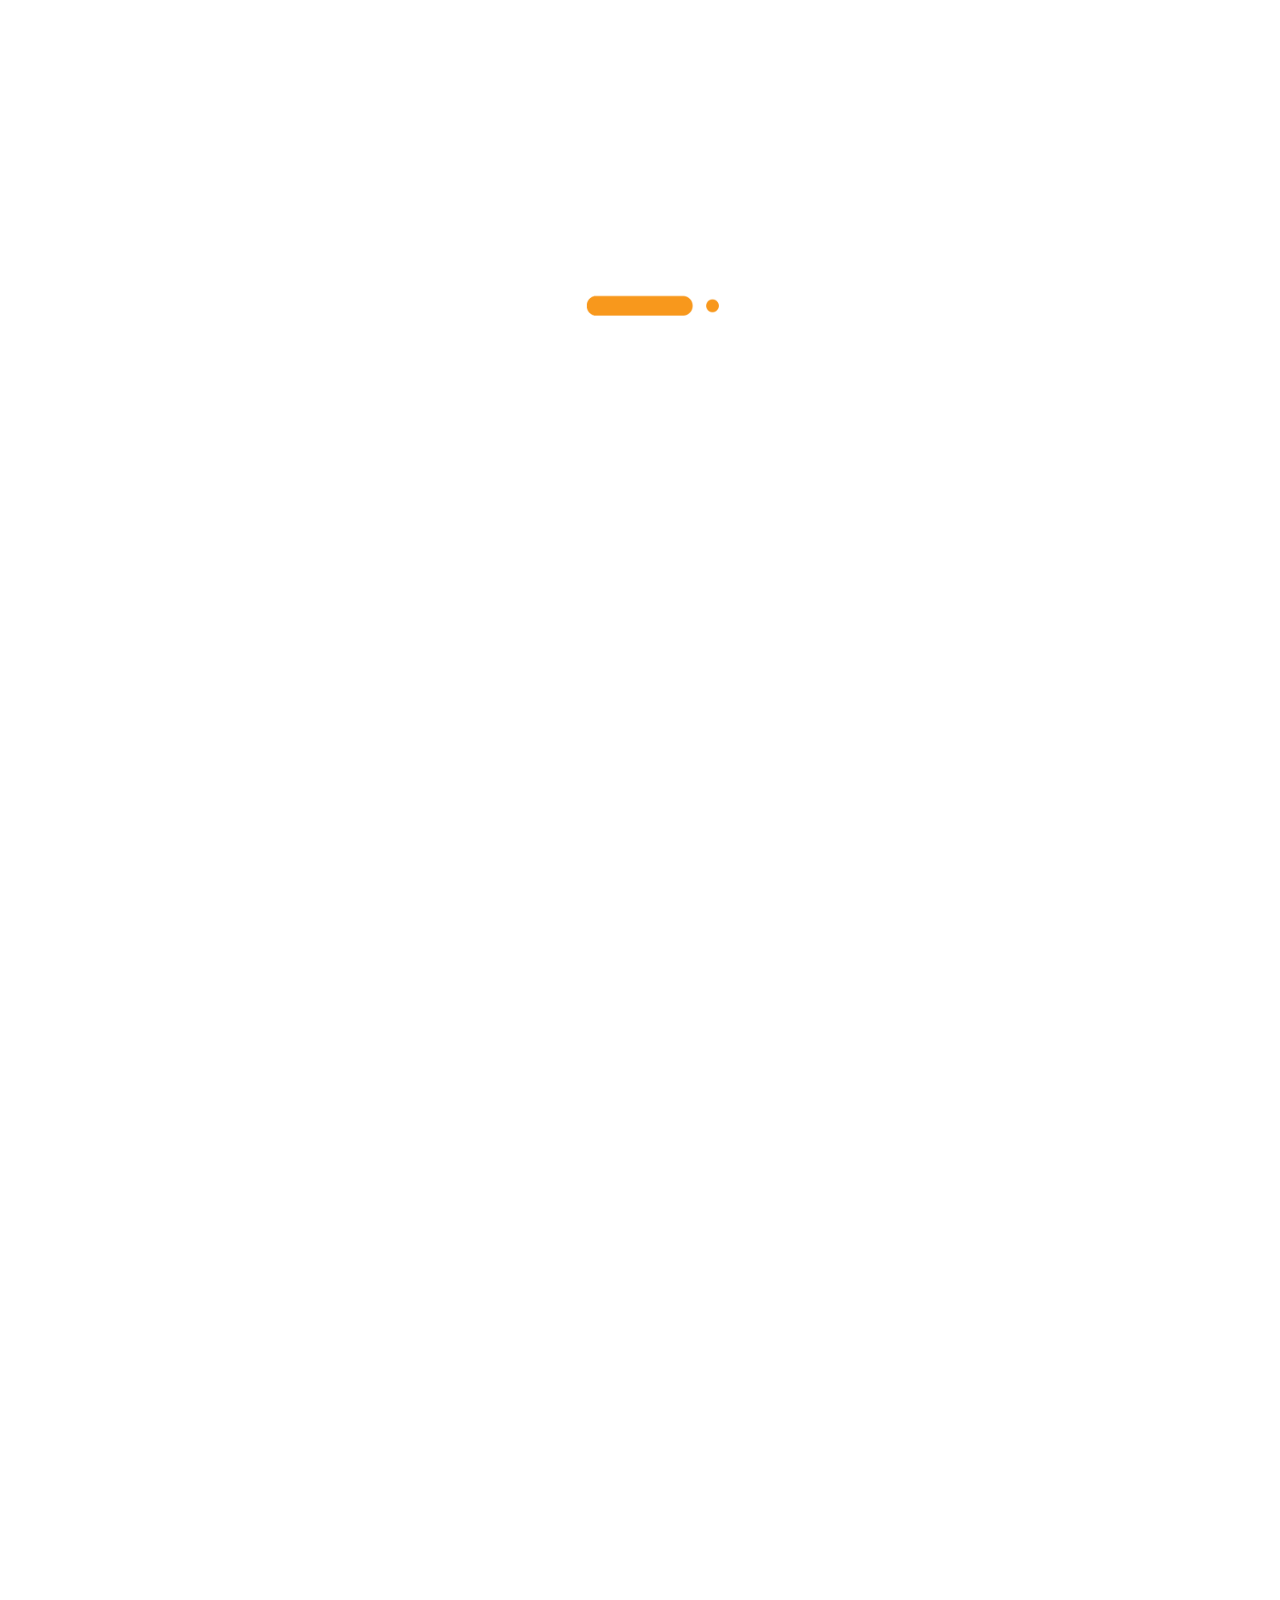
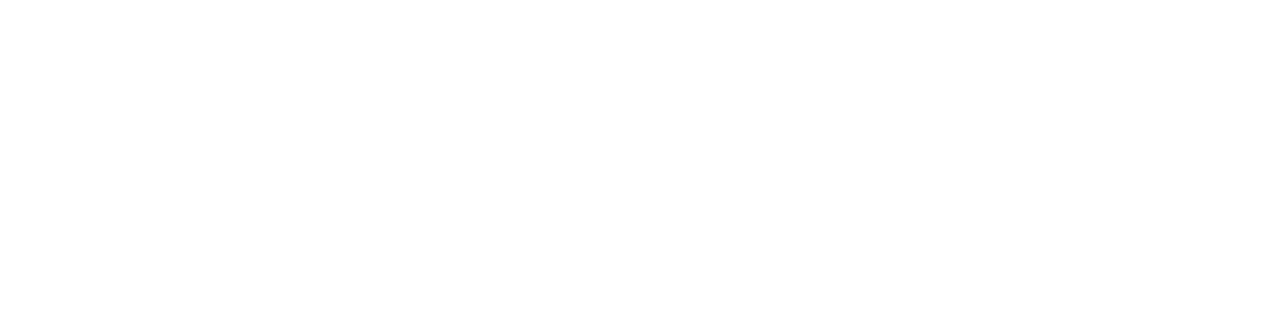
==== index.html @ 1a149c2b "Add files via upload" ====
<!DOCTYPE html>
<html lang="en" dir="ltr">
  <head>
    <meta charset="utf-8">
    <meta name="viewport" content="width=device-width">
    <title> Sophia Tseng </title>
    <link rel="icon" href="icon.png">
    <link href="reset.css" rel="stylesheet" media="screen" type="text/css">
    <link rel="stylesheet" media='screen and (min-width: 701px)' href="stylee.css">
    <link rel="stylesheet" media='screen and (max-width: 700px)' href="style_mobile.css">
    <script src="paper-full.js"></script>
    <script src="jquery.js"></script>
    <script src="zepto.js"></script>

  </head>
  <body>
    <div id="load">
      <img class="ph-load" src="load.gif" width="100%">
    </div>
    <div id="contents">
    <!--
            INTERACTIVE WAVE
     -->
        <script src="paper-full.js"></script>
            <script src="script.js"></script>
            <script src="jquery.js"></script>
            <script type="text/paperscript" canvas="canvas-1">
            // Code ported to Paper.js from http://the389.com/9/1/
            // with permission.

            var values = {
              friction: 0.8,
              timeStep: 0.01,
              amount: 15,
              mass: 2,
              count: 0
            };
            values.invMass = 1 / values.mass;

            var path, springs;
            var size = view.size * [1.2, 1];

            var Spring = function(a, b, strength, restLength) {
              this.a = a;
              this.b = b;
              this.restLength = restLength || 80;
              this.strength = strength ? strength : 0.55;
              this.mamb = values.invMass * values.invMass;
            };

            Spring.prototype.update = function() {
              var delta = this.b - this.a;
              var dist = delta.length;
              var normDistStrength = (dist - this.restLength) /
                  (dist * this.mamb) * this.strength;
              delta.y *= normDistStrength * values.invMass * 0.2;
              if (!this.a.fixed)
                this.a.y += delta.y;
              if (!this.b.fixed)
                this.b.y -= delta.y;
            };


            function createPath(strength) {
              var path = new Path({
                fillColor:'#ffb757'
                // '#ffb255'
                // 'rgba(255,152,0,0.8)'
              });
              springs = [];
              for (var i = 0; i <= values.amount; i++) {
                var segment = path.add(new Point(i / values.amount, 0.5) * size);
                var point = segment.point;
                if (i == 0 || i == values.amount)
                  point.y += size.height;
                point.px = point.x;
                point.py = point.y;
                // The first two and last two points are fixed:
                point.fixed = i < 2 || i > values.amount - 2;
                if (i > 0) {
                  var spring = new Spring(segment.previous.point, point, strength);
                  springs.push(spring);
                }
              }
              path.position.x -= size.width / 4;
              return path;
            }

            function onResize() {
              if (path)
                path.remove();
              size = view.bounds.size * [2, 1];
              path = createPath(0.1);
            }

            function onMouseMove(event) {
              var location = path.getNearestLocation(event.point);
              var segment = location.segment;
              var point = segment.point;

              if (!point.fixed && location.distance < size.height / 4) {
                var y = event.point.y;
                point.y += (y - point.y) / 6;
                if (segment.previous && !segment.previous.fixed) {
                  var previous = segment.previous.point;
                  previous.y += (y - previous.y) / 24;
                }
                if (segment.next && !segment.next.fixed) {
                  var next = segment.next.point;
                  next.y += (y - next.y) / 24;
                }
              }
            }

            function onFrame(event) {
              updateWave(path);
            }

            function updateWave(path) {
              var force = 1 - values.friction * values.timeStep * values.timeStep;
              for (var i = 0, l = path.segments.length; i < l; i++) {
                var point = path.segments[i].point;
                var dy = (point.y - point.py) * force;
                point.py = point.y;
                point.y = Math.max(point.y + dy, 0);
              }

              for (var j = 0, l = springs.length; j < l; j++) {
                springs[j].update();
              }
              path.smooth({ type: 'continuous' });
            }

            function onKeyDown(event) {
              if (event.key == 'space') {
                path.fullySelected = !path.fullySelected;
                path.fillColor = path.fullySelected ? null : 'black';
              }
            }
            </script>

<!--
             body
 -->

<div id="sec1">
  <div class="headerr">
    <img class="logoo" src="logooo.png" width="40px">
  </div>


    <div class="canvas">
      <canvas resize="true" hidpi="off" id="canvas-1" data-paper-scope="1" style="-webkit-user-drag: none; user-select: none; -webkit-tap-highlight-color: rgba(0, 0, 0, 0);" class="">
      </canvas>
    </div>

    <div class="intro">
    <p> Hello! This is <a class="button" href="About/index.html">Sophia Tseng</a><br>
      I'm an <a class="button" href="#">Industrial Designer</a><br>
      <!-- Also a <a class="button" href="#">Web Coding</a> newbie!<br> -->
      I love making!</p>
      <div class="blank"></div>      <div class="blank"></div>

      <a class="start" id="start" href="#sec2">Yes! Show Me Now!&nbsp;</a>
      <!-- <br>
      <p class="arrowdown">&drcorn;</p> -->
      <p id="egg">  </p>
    </div>
</div>
<div id="sec2">
  <div class="header">
    <img class="logo" src="logooo.png" width="40px"><p class="Home">Sophia Tseng</p>
    <div id="nav">
      <div class="nav-right">
      <a class=" nav About" href="About/index.html">About Me</a>
      <!-- <a class=" nav Works" href="Works/index.html">Work</a> -->
      <!-- <a class=" nav Experience" href="Experience/index.html">Experience</a> -->

      </div>
      </div>
  </div>
  <div class="works">

      <a class="pj01 pj-odd" href="Works/Bama/index.html">
        <img class="ph-pj ph-pj01 lazy" data-src="preview/bama.jpg">
        <p class="p-pj p-pj01">Bama Bike</p>
      </a>

      <a class="pj02 pj-even" href="Works/Exhibit/index.html">
        <img class="ph-pj ph-pj02 lazy" data-src="preview/exhibit.jpg">
        <p class="p-pj p-pj02">Reuse Plastic Bag</p>
      </a>

      <a class="pj03 pj-odd"  href="Works/Reen/index.html">
        <img class="ph-pj ph-pj03 lazy" data-src="preview/reen.jpg">
        <p class="p-pj p-pj03">Dry - Soap Holder</p>
      </a>

      <a class="pj04 pj-even"  href="Works/Form/index.html">
        <img class="ph-pj ph-pj04 lazy" data-src="preview/form.jpg">
        <p class="p-pj p-pj04">Form Study</p>
      </a>

      <a class="pj05 pj-odd"  href="Works/Chair/index.html">
        <img class="ph-pj ph-pj05 lazy" data-src="preview/loop.jpg">
        <p class="p-pj p-pj05">Loop Chair</p>
      </a>

      <a class="pj06 pj-even"  href="Works/Viscom/index.html">
        <img class="ph-pj ph-pj06 lazy" data-src="preview/sketch.jpg">
        <p class="p-pj p-pj06">Sketches</p>
      </a>

      <!-- <a class="pj07 pj-odd"  href="Works/Web/index.html">
        <img class="ph-pj ph-pj07 lazy" data-src="preview/code.jpg">
        <p class="p-pj p-pj07">Octopus Cushion</p>
      </a>

      <a class="pj08 pj-even"  href="Works/Viscom/index.html">
        <img class="ph-pj ph-pj08 lazy" data-src="preview/pj08.jpg">
        <p class="p-pj p-pj08">Visual Communication</p>
      </a>

      <a class="pj09 pj-odd"  href="Works/Web/index.html">
        <img class="ph-pj ph-pj09 lazy" data-src="preview/pj-09.jpg">
        <p class="p-pj p-pj09">Web Design</p>
      </a>

      <a class="pj10 pj-even"  href="Works/Form/index.html">
        <img class="ph-pj ph-pj10 lazy" data-src="preview/pj10.jpg">
        <p class="p-pj p-pj10">Form Studies</p>
      </a> -->






      <div class="morecontainer">
          <a class="expand more-button nav">More Works</a>
          <div class="more">
              <ul>
                <a class="pj07 pj-odd"  href="Works/Soap/index.html">
                  <img class="ph-pj ph-pj07 lazy" data-src="preview/soap.jpg">
                  <p class="p-pj p-pj07">Dry - Soap Holder</p>
                </a>

                <a class="pj08 pj-even"  href="Works/Metals/index.html">
                  <img class="ph-pj ph-pj08 lazy" data-src="preview/metal.jpg">
                  <p class="p-pj p-pj08">Material Exploration</p>
                </a>

                <a class="pj09 pj-odd"  href="Works/Web/index.html">
                  <img class="ph-pj ph-pj09 lazy" data-src="preview/code.jpg">
                  <p class="p-pj p-pj09">Web Design</p>
                </a>

                <a class="pj10 pj-even"  href="Works/Recycle/index.html">
                  <img class="ph-pj ph-pj10 lazy" data-src="preview/recycle.jpg">
                  <p class="p-pj p-pj10">Octopus Cushion</p>
                </a>


                <p class="p-bottomm">
                 <a class="email" href="mailto:stseng01@risd.edu">stseng01@risd.edu</a>
                 <!-- &nbsp; &hercon; &nbsp;<a class="phone" href="tel:+14018087449">+1-401-8087449</a><br> --></p>
                <p class="p-blank"></p>
                <p class="p-bottomm2">
                This website is coded by Sophia and hosted by Github.</p>
                <p class="p-bottomm3">white</p>
                <p class="p-blank"></p>
                <p class="p-blank"></p>
                <p class="p-blank"></p>
                <p class="p-blank"></p>


              </ul>
          </div>
      </div>




  </div>
</div>


<div id="sec3">
<div class="footer">
  <p class="p-blank"></p>
<p class="p-bottom">
 <a class="email" href="mailto:stseng01@risd.edu">stseng01@risd.edu</a>
 <!-- &nbsp; &hercon; &nbsp;<a class="phone" href="tel:+14018087449">+1-401-8087449</a><br> -->
</p>
<p class="p-blank"></p>

<p class="p-bottom2">
This website is coded by Sophia and hosted by Github.</p>
</div>
</div>
<p class="blank"></p>
<p class="p-blank"></p>



</div>
<script>
document.onreadystatechange = function () {
  var state = document.readyState
  if (state == 'interactive') {
       document.getElementById('contents').style.visibility="hidden";
  } else if (state == 'complete') {
      setTimeout(function(){
         document.getElementById('interactive');
         document.getElementById('load').style.visibility="hidden";
         document.getElementById('contents').style.visibility="visible";
      },1000);
  }
}
</script>
<script type="text/javascript" src="jquery.lazy.min.js"></script>
<script src="lazyscript.js"></script>
<script>
$(".expand").click(function () {

    $expand = $(this);
    //getting the next element
    $more = $expand.next();
    //open up the content needed - toggle the slide- if visible, slide up, if not slidedown.
    $more.fadeToggle(500, function () {
        //execute this after slideToggle is done
        //change text of header based on visibility of content div
        $expand.text(function () {
            //change text based on condition
            return $more.is(":visible") ? "More Works" : "More Works";
        });
    });

});
</script>
  </body>
</html>
---- stylee.css ----
@import url('https://fonts.googleapis.com/css?family=Merriweather+Sans:300,400,700,800');

:root {  --mainColor: #ff9800;}
html {scroll-behavior: smooth;}
body{font-family: 'Merriweather Sans', sans-serif;}
.blank{height:10px;}
.blank{height:5vh; width:100%;}
.p-blank{height:1em;width:100%;}

#load{width:100%;height:100%;position:fixed;z-index:9999;background:rgba(255,255,255,1)}
.ph-load{position: absolute; width:60%; margin-left: -30%; left:48%; top:10%;}


.headerr{position: absolute; width:40px;margin-left: -20px;left:50vw; top:30px;}
#sec1{height:100vh; overflow: hidden;}
#canvas-1{width:100%; height:100vh;}
.intro{text-align: center;
  width:600px;position: absolute; margin-left: -300px; left:50%; top:13vw; background-color:;
  font-weight: 700; font-size: 30px; line-height: 55px;
  cursor:default;}

.button {
  cursor: default;
  background: linear-gradient(to bottom, var(--mainColor) 0%, var(--mainColor) 100%);
  background-position: 0 100%;
	background-repeat: repeat-x;
	background-size: 5px 5px;
  color: black;
  text-decoration: none;
}
.button:visited{color:black;}
.button:hover {
  background-image: url("data:image/svg+xml;charset=utf8,%3Csvg id='squiggle-link' xmlns='http://www.w3.org/2000/svg' xmlns:xlink='http://www.w3.org/1999/xlink' xmlns:ev='http://www.w3.org/2001/xml-events' viewBox='0 0 20 4'%3E%3Cstyle type='text/css'%3E.squiggle{animation:shift .4s linear infinite;}@keyframes shift {from {transform:translateX(0);}to {transform:translateX(-20px);}}%3C/style%3E%3Cpath fill='none' stroke='%23ff9800' stroke-width='2' class='squiggle' d='M0,3.5 c 5,0,5,-3,10,-3 s5,3,10,3 c 5,0,5,-3,10,-3 s 5,3,10,3'/%3E%3C/svg%3E");
  background-position: 0 100%;
  background-size: auto 10px;
  background-repeat: repeat-x;
  text-decoration: none;
}

.start{ transition: .6s; color: black;font-size: 20px; font-weight:700; text-decoration: none; border: 3px solid black; border-radius: 40px; padding:5px 12px;
left:50%;}
.start:focus{color: black;}
.start:hover{background-color:rgba(255,152,0,0.8); transition: .3s;}
.start:visited{color:black;}

/* .arrowdown{display: inline-block; transform: rotate(45deg); position: relative; left:215px;} */

#sec2{height:70vw; position: relative;
  /* background-color: yellow; */
}
.header{
  padding-top: 20px;
}
.logo{position: absolute; left:60px;}
#nav{position: absolute; width: 100%; top:20px; }
.Home{font-size: 1.6em; font-weight: 600; display: inline; position: relative; left:110px; bottom:-15px;}
.nav{ margin-left: 20px; margin-right: 20px; padding-bottom: 3px;position: relative;
  background: linear-gradient(to bottom, var(--mainColor) 0%, var(--mainColor) 100%);
  background-position: 0 100%;
  background-repeat: repeat-x;
  background-size: 4px 4px;
}
.nav:hover{
  background-image: url("data:image/svg+xml;charset=utf8,%3Csvg id='squiggle-link' xmlns='http://www.w3.org/2000/svg' xmlns:xlink='http://www.w3.org/1999/xlink' xmlns:ev='http://www.w3.org/2001/xml-events' viewBox='0 0 20 4'%3E%3Cstyle type='text/css'%3E.squiggle{animation:shift .4s linear infinite;}@keyframes shift {from {transform:translateX(0);}to {transform:translateX(-20px);}}%3C/style%3E%3Cpath fill='none' stroke='%23ff9800' stroke-width='2' class='squiggle' d='M0,3.5 c 5,0,5,-3,10,-3 s5,3,10,3 c 5,0,5,-3,10,-3 s 5,3,10,3'/%3E%3C/svg%3E");
  background-position: 0 100%;
  background-size: auto 8px;
  background-repeat: repeat-x;
  text-decoration: none;
}
.nav-right{position: absolute; right:100px;bottom:-33px; font-weight: bold;}
a{color: black; z-index: 30; font-family: 'Merriweather Sans', sans-serif; text-decoration: none;}


#egg{font-size: 14px; color:#ffb757; width:60vw; z-index: -10; position: absolute; margin-left: -30vw; left:50%; top:23vw; text-align: center;}


/* .pj01{width:35vw; height:30vh; background-color: pink; position: absolute; top: 15vh;} */
.pj-odd{position: absolute; left: 9.7vw; text-decoration: none;}
.pj-even{position: absolute; right: 9.7vw; text-decoration: none;}
.pj-odd:visited, .pj-even:visited{color:black;}

.pj01{width:39vw; height:17vw; background-color: aliceblue; position: absolute; top: 8vw; overflow: hidden;}
.pj02{width:39vw; height:17vw; background-color: aliceblue; position: absolute; top: 8vw; overflow: hidden;}
.pj03{width:39vw; height:17vw; background-color: aliceblue; position: absolute; top: 27vw; overflow: hidden;}
.pj04{width:39vw; height:17vw; background-color: aliceblue; position: absolute; top: 27vw; overflow: hidden;}
.pj05{width:39vw; height:17vw; background-color: aliceblue; position: absolute; top: 46vw; overflow: hidden;}
.pj06{width:39vw; height:17vw; background-color: aliceblue; position: absolute; top: 46vw; overflow: hidden;}
/* .pj07{width:39vw; height:17vw; background-color: aliceblue; position: absolute; top: 65vw; overflow: hidden;}
.pj08{width:39vw; height:17vw; background-color: aliceblue; position: absolute; top: 65vw; overflow: hidden;}
.pj09{width:39vw; height:17vw; background-color: aliceblue; position: absolute; top: 84vw; overflow: hidden;}
.pj10{width:39vw; height:17vw; background-color: aliceblue; position: absolute; top: 84vw; overflow: hidden;} */
.pj07{width:39vw; height:17vw; background-color: aliceblue; position: absolute; top: 5vw; overflow: hidden;}
.pj08{width:39vw; height:17vw; background-color: aliceblue; position: absolute; top: 5vw; overflow: hidden;}
.pj09{width:39vw; height:17vw; background-color: aliceblue; position: absolute; top: 24vw; overflow: hidden;}
.pj10{width:39vw; height:17vw; background-color: aliceblue; position: absolute; top: 24vw; overflow: hidden;}

.p-pj{font-size: 1.3em; font-weight: 700; background-color: black; color:white; display: inline; padding-left: 2ch; padding-right: 1ch; padding-top: 0.3em; padding-bottom: 0.3em;
  position: absolute; top:13vw; left:0; z-index: 100;}

.ph-pj01{height:17vw; position: relative; left:-2em;}
.ph-pj02{width:39vw; position: relative; top:-2.5em;}
.ph-pj03{width:39vw; position: relative; top:-2em;}
.ph-pj04{width:39vw; position: relative; top:-4.2em;}
.ph-pj05{width:39vw; position: relative; top:-1em;}
.ph-pj06{width:41vw; position: relative; top:-0.5em;}
.ph-pj07{width:39vw; position: relative; top:-2.5em;}
.ph-pj08{width:41vw; position: relative; top:-5.5em;}
.ph-pj09{width:39vw; position: relative; top:-0.5em;}
.ph-pj09{width:39vw; position: relative; top:-0.5em;}
.ph-pj10{width:39vw; position: relative; top:-3em;}




.ph-pj{transition: .4s;}
.ph-pj:hover{ transform: scale(1.1); transition: .5s}



#sec3{height:5vw; position: relative; bottom:0px;}
.p-bottom{text-align: center; font-size: 0.8em; line-height: 1.2em;}
.p-bottom2{text-align: center; font-size: 0.8em;}
.email{padding-left: 1ch; padding-right: 1ch; text-decoration: none; color: black;}
/* .email:hover{background-color: #ffb757; transition: .3s;} */
.email:visited{color: black;}



.p-bottomm{text-align: center; font-size: 0.8em; line-height: 1.2em; position: relative; top:45vw;}
.p-bottomm2{text-align: center; font-size: 0.8em;position: relative; top:45vw;}
.p-bottomm3{text-align: center; font-size: 4em;position:relative; top:45vw; color: white;}

.more-button{font-size: 1.1em; width:11ch; margin-left: -4.5ch; position: relative; left:50%;}
.morecontainer {
    width:100%;
    position: relative; top: 63vw;
    background-color: white;
    z-index: 20;}

.morecontainer .expand {
    transition: 5s;
    padding: 2px;
    cursor: pointer;
    font-weight: bold;}

.morecontainer .more {
    display: none;
    padding : 5px;}
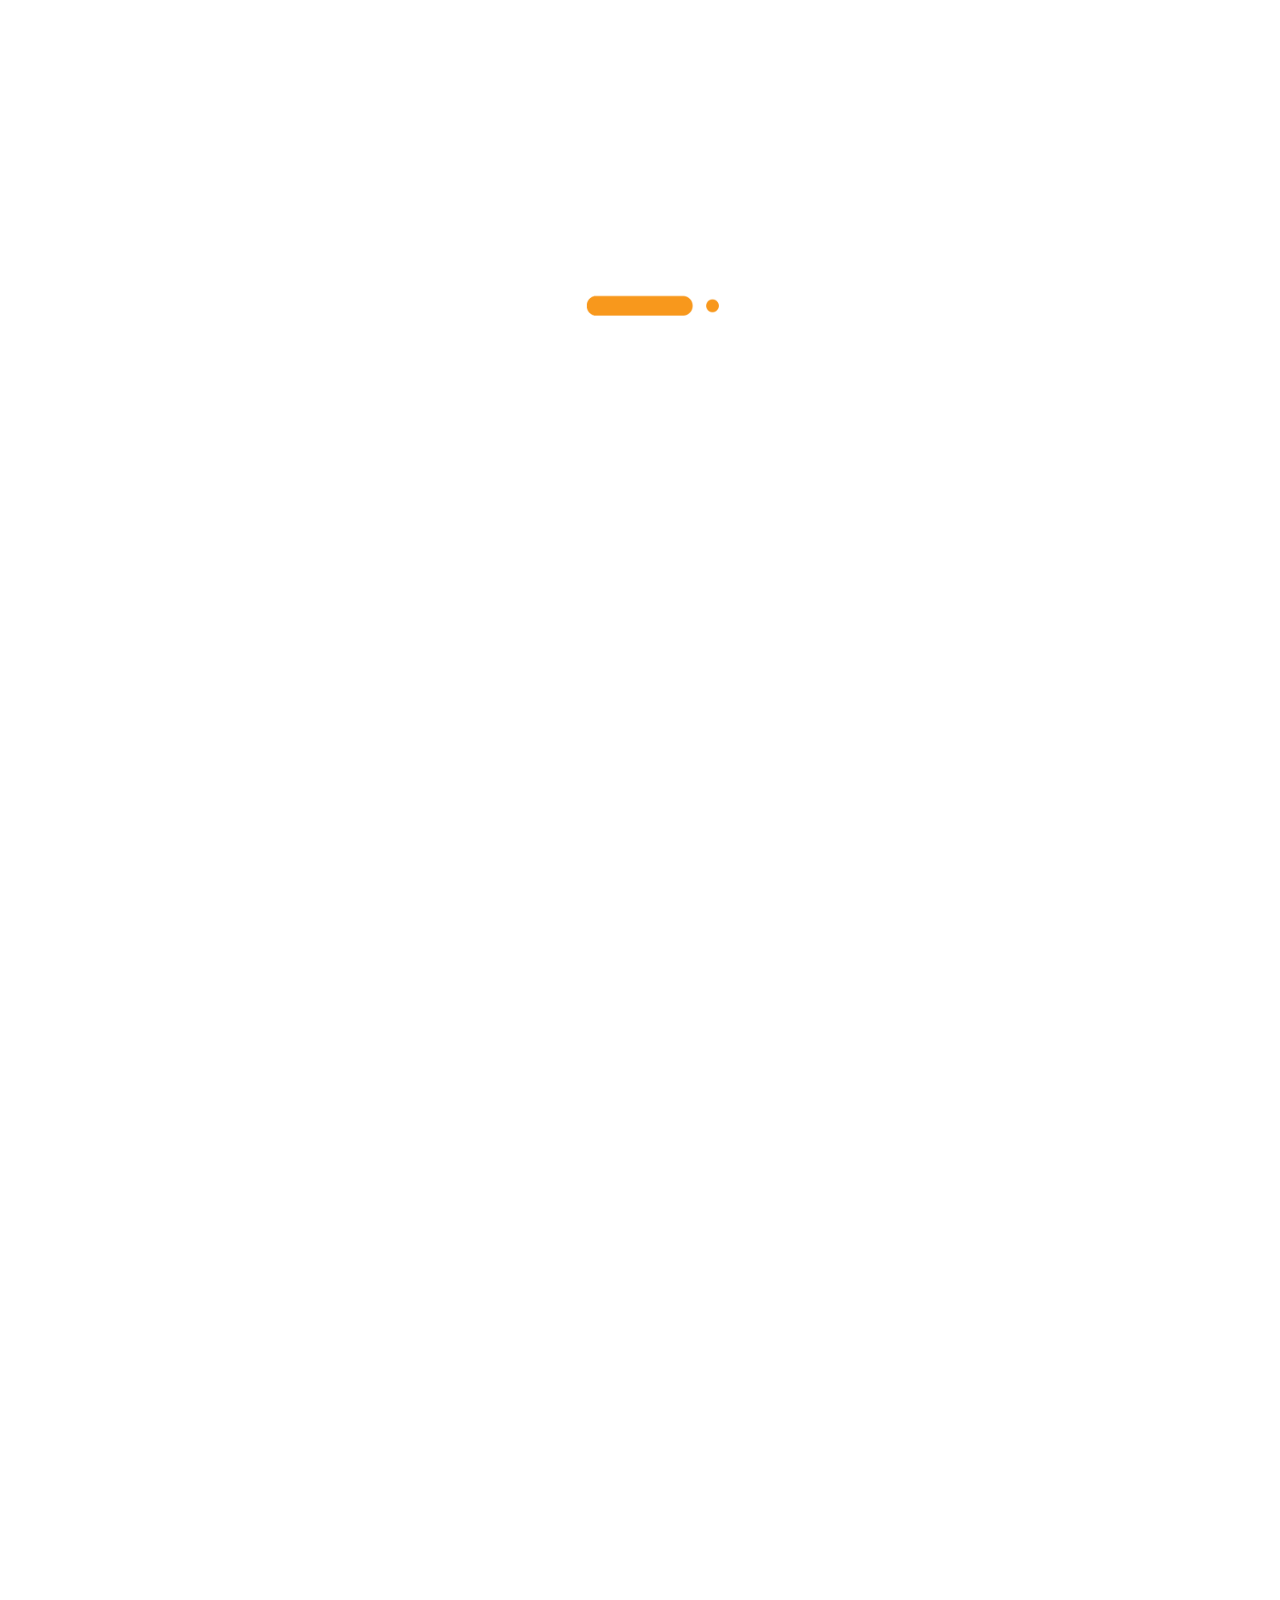
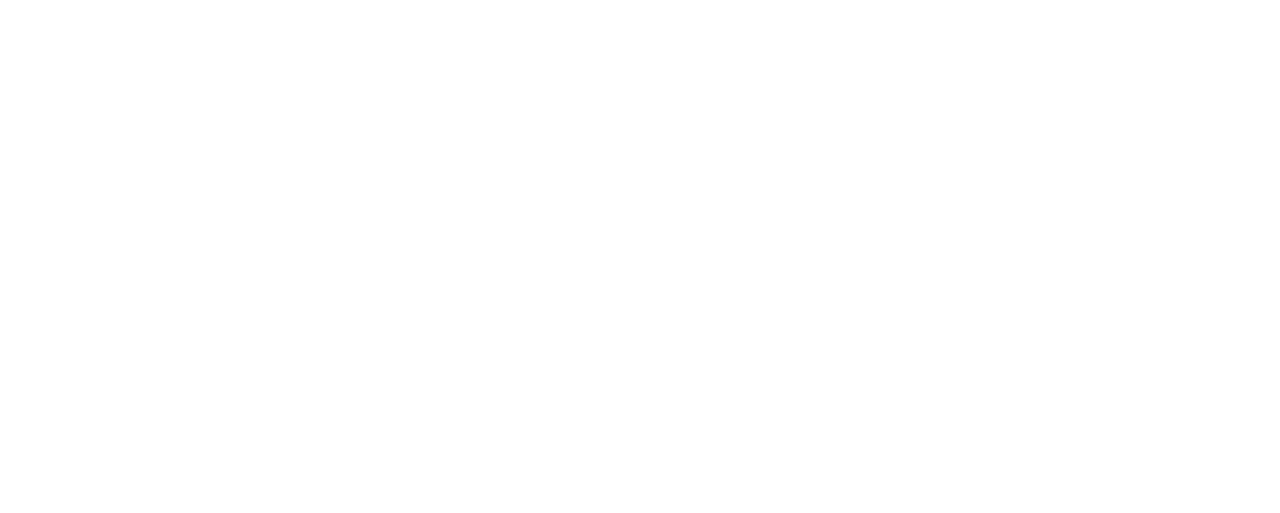
==== commit b46f21df: "Add files via upload" ====
--- a/index.html
+++ b/index.html
@@ -6,8 +6,9 @@
     <title> Sophia Tseng </title>
     <link rel="icon" href="icon.png">
     <link href="reset.css" rel="stylesheet" media="screen" type="text/css">
-    <link rel="stylesheet" media='screen and (min-width: 701px)' href="stylee.css">
-    <link rel="stylesheet" media='screen and (max-width: 700px)' href="style_mobile.css">
+    <link rel="stylesheet" href="stylee.css">
+    <!-- <link rel="stylesheet" media='screen and (min-width: 701px)' href="stylee.css">
+    <link rel="stylesheet" media='screen and (max-width: 700px)' href="style_mobile.css"> -->
     <script src="paper-full.js"></script>
     <script src="jquery.js"></script>
     <script src="zepto.js"></script>
@@ -63,7 +64,8 @@
 
             function createPath(strength) {
               var path = new Path({
-                fillColor:'#ffb757'
+                // fillColor:'#ffb757'
+                fillColor:'#DAE7EF'
                 // '#ffb255'
                 // 'rgba(255,152,0,0.8)'
               });
@@ -182,88 +184,75 @@
   <div class="works">
 
       <a class="pj01 pj-odd" href="Works/Bama/index.html">
-        <img class="ph-pj ph-pj01 lazy" data-src="preview/bama.jpg">
+        <img class="ph-pj ph-pj01 lazy" data-src="preview/bama-.jpg">
         <p class="p-pj p-pj01">Bama Bike</p>
       </a>
 
       <a class="pj02 pj-even" href="Works/Exhibit/index.html">
-        <img class="ph-pj ph-pj02 lazy" data-src="preview/exhibit.jpg">
+        <img class="ph-pj ph-pj02 lazy" data-src="preview/exhibit-.jpg">
         <p class="p-pj p-pj02">Reuse Plastic Bag</p>
       </a>
 
       <a class="pj03 pj-odd"  href="Works/Reen/index.html">
-        <img class="ph-pj ph-pj03 lazy" data-src="preview/reen.jpg">
-        <p class="p-pj p-pj03">Dry - Soap Holder</p>
+        <img class="ph-pj ph-pj03 lazy" data-src="preview/reen-.jpg">
+        <p class="p-pj p-pj03">Reen</p>
       </a>
 
       <a class="pj04 pj-even"  href="Works/Form/index.html">
-        <img class="ph-pj ph-pj04 lazy" data-src="preview/form.jpg">
-        <p class="p-pj p-pj04">Form Study</p>
-      </a>
-
-      <a class="pj05 pj-odd"  href="Works/Chair/index.html">
-        <img class="ph-pj ph-pj05 lazy" data-src="preview/loop.jpg">
-        <p class="p-pj p-pj05">Loop Chair</p>
-      </a>
-
-      <a class="pj06 pj-even"  href="Works/Viscom/index.html">
-        <img class="ph-pj ph-pj06 lazy" data-src="preview/sketch.jpg">
-        <p class="p-pj p-pj06">Sketches</p>
-      </a>
-
-      <!-- <a class="pj07 pj-odd"  href="Works/Web/index.html">
-        <img class="ph-pj ph-pj07 lazy" data-src="preview/code.jpg">
-        <p class="p-pj p-pj07">Octopus Cushion</p>
+        <img class="ph-pj ph-pj04 lazy" data-src="preview/form-.jpg">
+        <p class="p-pj p-pj04">Erica Ella Elena</p>
+      </a>
+
+      <a class="pj05 pj-odd"  href="Works/Torii/index.html">
+        <img class="ph-pj ph-pj05 lazy" data-src="preview/torii-.jpg">
+        <p class="p-pj p-pj05">Torii</p>
+      </a>
+
+      <a class="pj06 pj-even"  href="Works/Chair/index.html">
+        <img class="ph-pj ph-pj06 lazy" data-src="preview/loop-.jpg">
+        <p class="p-pj p-pj06">Loop Chair</p>
+      </a>
+
+      <a class="pj07 pj-odd"  href="Works/Web/index.html">
+        <img class="ph-pj ph-pj07 lazy" data-src="preview/code-.jpg">
+        <p class="p-pj p-pj07">Web Coding</p>
       </a>
 
       <a class="pj08 pj-even"  href="Works/Viscom/index.html">
-        <img class="ph-pj ph-pj08 lazy" data-src="preview/pj08.jpg">
-        <p class="p-pj p-pj08">Visual Communication</p>
-      </a>
-
-      <a class="pj09 pj-odd"  href="Works/Web/index.html">
-        <img class="ph-pj ph-pj09 lazy" data-src="preview/pj-09.jpg">
-        <p class="p-pj p-pj09">Web Design</p>
-      </a>
-
-      <a class="pj10 pj-even"  href="Works/Form/index.html">
-        <img class="ph-pj ph-pj10 lazy" data-src="preview/pj10.jpg">
-        <p class="p-pj p-pj10">Form Studies</p>
-      </a> -->
-
-
-
-
-
-
-      <div class="morecontainer">
+        <img class="ph-pj ph-pj08 lazy" data-src="preview/sketch-.jpg">
+        <p class="p-pj p-pj08">Sketches</p>
+      </a>
+
+
+      <!-- <div class="morecontainer">
           <a class="expand more-button nav">More Works</a>
           <div class="more">
               <ul>
                 <a class="pj07 pj-odd"  href="Works/Soap/index.html">
-                  <img class="ph-pj ph-pj07 lazy" data-src="preview/soap.jpg">
+                  <img class="ph-pj ph-pj07 lazy" data-src="preview/soap-.jpg">
                   <p class="p-pj p-pj07">Dry - Soap Holder</p>
                 </a>
 
                 <a class="pj08 pj-even"  href="Works/Metals/index.html">
-                  <img class="ph-pj ph-pj08 lazy" data-src="preview/metal.jpg">
+                  <img class="ph-pj ph-pj08 lazy" data-src="preview/metal-.jpg">
                   <p class="p-pj p-pj08">Material Exploration</p>
                 </a>
 
                 <a class="pj09 pj-odd"  href="Works/Web/index.html">
-                  <img class="ph-pj ph-pj09 lazy" data-src="preview/code.jpg">
+                  <img class="ph-pj ph-pj09 lazy" data-src="preview/code-.jpg">
                   <p class="p-pj p-pj09">Web Design</p>
                 </a>
 
                 <a class="pj10 pj-even"  href="Works/Recycle/index.html">
-                  <img class="ph-pj ph-pj10 lazy" data-src="preview/recycle.jpg">
+                  <img class="ph-pj ph-pj10 lazy" data-src="preview/recycle-.jpg">
                   <p class="p-pj p-pj10">Octopus Cushion</p>
                 </a>
 
 
                 <p class="p-bottomm">
                  <a class="email" href="mailto:stseng01@risd.edu">stseng01@risd.edu</a>
-                 <!-- &nbsp; &hercon; &nbsp;<a class="phone" href="tel:+14018087449">+1-401-8087449</a><br> --></p>
+                  &nbsp; &hercon; &nbsp;<a class="phone" href="tel:+14018087449">+1-401-8087449</a><br>
+                </p>
                 <p class="p-blank"></p>
                 <p class="p-bottomm2">
                 This website is coded by Sophia and hosted by Github.</p>
@@ -276,10 +265,7 @@
 
               </ul>
           </div>
-      </div>
-
-
-
+      </div> -->
 
   </div>
 </div>
--- a/stylee.css
+++ b/stylee.css
@@ -45,7 +45,7 @@
 
 /* .arrowdown{display: inline-block; transform: rotate(45deg); position: relative; left:215px;} */
 
-#sec2{height:70vw; position: relative;
+#sec2{height:85vw; position: relative;
   /* background-color: yellow; */
 }
 .header{
@@ -85,29 +85,21 @@
 .pj04{width:39vw; height:17vw; background-color: aliceblue; position: absolute; top: 27vw; overflow: hidden;}
 .pj05{width:39vw; height:17vw; background-color: aliceblue; position: absolute; top: 46vw; overflow: hidden;}
 .pj06{width:39vw; height:17vw; background-color: aliceblue; position: absolute; top: 46vw; overflow: hidden;}
-/* .pj07{width:39vw; height:17vw; background-color: aliceblue; position: absolute; top: 65vw; overflow: hidden;}
+.pj07{width:39vw; height:17vw; background-color: aliceblue; position: absolute; top: 65vw; overflow: hidden;}
 .pj08{width:39vw; height:17vw; background-color: aliceblue; position: absolute; top: 65vw; overflow: hidden;}
-.pj09{width:39vw; height:17vw; background-color: aliceblue; position: absolute; top: 84vw; overflow: hidden;}
-.pj10{width:39vw; height:17vw; background-color: aliceblue; position: absolute; top: 84vw; overflow: hidden;} */
-.pj07{width:39vw; height:17vw; background-color: aliceblue; position: absolute; top: 5vw; overflow: hidden;}
-.pj08{width:39vw; height:17vw; background-color: aliceblue; position: absolute; top: 5vw; overflow: hidden;}
-.pj09{width:39vw; height:17vw; background-color: aliceblue; position: absolute; top: 24vw; overflow: hidden;}
-.pj10{width:39vw; height:17vw; background-color: aliceblue; position: absolute; top: 24vw; overflow: hidden;}
 
 .p-pj{font-size: 1.3em; font-weight: 700; background-color: black; color:white; display: inline; padding-left: 2ch; padding-right: 1ch; padding-top: 0.3em; padding-bottom: 0.3em;
   position: absolute; top:13vw; left:0; z-index: 100;}
 
-.ph-pj01{height:17vw; position: relative; left:-2em;}
+/* .ph-pj01{height:17vw; position: relative; left:-2em;} */
+.ph-pj01{width:39vw; position: relative; top:-4.5em;}
 .ph-pj02{width:39vw; position: relative; top:-2.5em;}
 .ph-pj03{width:39vw; position: relative; top:-2em;}
 .ph-pj04{width:39vw; position: relative; top:-4.2em;}
-.ph-pj05{width:39vw; position: relative; top:-1em;}
-.ph-pj06{width:41vw; position: relative; top:-0.5em;}
-.ph-pj07{width:39vw; position: relative; top:-2.5em;}
-.ph-pj08{width:41vw; position: relative; top:-5.5em;}
-.ph-pj09{width:39vw; position: relative; top:-0.5em;}
-.ph-pj09{width:39vw; position: relative; top:-0.5em;}
-.ph-pj10{width:39vw; position: relative; top:-3em;}
+.ph-pj05{width:39vw; position: relative; top:-2em;}
+.ph-pj06{width:41vw; position: relative; top:-1em;}
+.ph-pj07{width:39vw; position: relative; top:-1.4em;}
+.ph-pj08{width:41vw; position: relative; top:0em;}
 
 
 
--- a/stylee.css
+++ b/stylee.css
@@ -45,7 +45,7 @@
 
 /* .arrowdown{display: inline-block; transform: rotate(45deg); position: relative; left:215px;} */
 
-#sec2{height:70vw; position: relative;
+#sec2{height:85vw; position: relative;
   /* background-color: yellow; */
 }
 .header{
@@ -85,29 +85,21 @@
 .pj04{width:39vw; height:17vw; background-color: aliceblue; position: absolute; top: 27vw; overflow: hidden;}
 .pj05{width:39vw; height:17vw; background-color: aliceblue; position: absolute; top: 46vw; overflow: hidden;}
 .pj06{width:39vw; height:17vw; background-color: aliceblue; position: absolute; top: 46vw; overflow: hidden;}
-/* .pj07{width:39vw; height:17vw; background-color: aliceblue; position: absolute; top: 65vw; overflow: hidden;}
+.pj07{width:39vw; height:17vw; background-color: aliceblue; position: absolute; top: 65vw; overflow: hidden;}
 .pj08{width:39vw; height:17vw; background-color: aliceblue; position: absolute; top: 65vw; overflow: hidden;}
-.pj09{width:39vw; height:17vw; background-color: aliceblue; position: absolute; top: 84vw; overflow: hidden;}
-.pj10{width:39vw; height:17vw; background-color: aliceblue; position: absolute; top: 84vw; overflow: hidden;} */
-.pj07{width:39vw; height:17vw; background-color: aliceblue; position: absolute; top: 5vw; overflow: hidden;}
-.pj08{width:39vw; height:17vw; background-color: aliceblue; position: absolute; top: 5vw; overflow: hidden;}
-.pj09{width:39vw; height:17vw; background-color: aliceblue; position: absolute; top: 24vw; overflow: hidden;}
-.pj10{width:39vw; height:17vw; background-color: aliceblue; position: absolute; top: 24vw; overflow: hidden;}
 
 .p-pj{font-size: 1.3em; font-weight: 700; background-color: black; color:white; display: inline; padding-left: 2ch; padding-right: 1ch; padding-top: 0.3em; padding-bottom: 0.3em;
   position: absolute; top:13vw; left:0; z-index: 100;}
 
-.ph-pj01{height:17vw; position: relative; left:-2em;}
+/* .ph-pj01{height:17vw; position: relative; left:-2em;} */
+.ph-pj01{width:39vw; position: relative; top:-4.5em;}
 .ph-pj02{width:39vw; position: relative; top:-2.5em;}
 .ph-pj03{width:39vw; position: relative; top:-2em;}
 .ph-pj04{width:39vw; position: relative; top:-4.2em;}
-.ph-pj05{width:39vw; position: relative; top:-1em;}
-.ph-pj06{width:41vw; position: relative; top:-0.5em;}
-.ph-pj07{width:39vw; position: relative; top:-2.5em;}
-.ph-pj08{width:41vw; position: relative; top:-5.5em;}
-.ph-pj09{width:39vw; position: relative; top:-0.5em;}
-.ph-pj09{width:39vw; position: relative; top:-0.5em;}
-.ph-pj10{width:39vw; position: relative; top:-3em;}
+.ph-pj05{width:39vw; position: relative; top:-2em;}
+.ph-pj06{width:41vw; position: relative; top:-1em;}
+.ph-pj07{width:39vw; position: relative; top:-1.4em;}
+.ph-pj08{width:41vw; position: relative; top:0em;}
 
 
 
